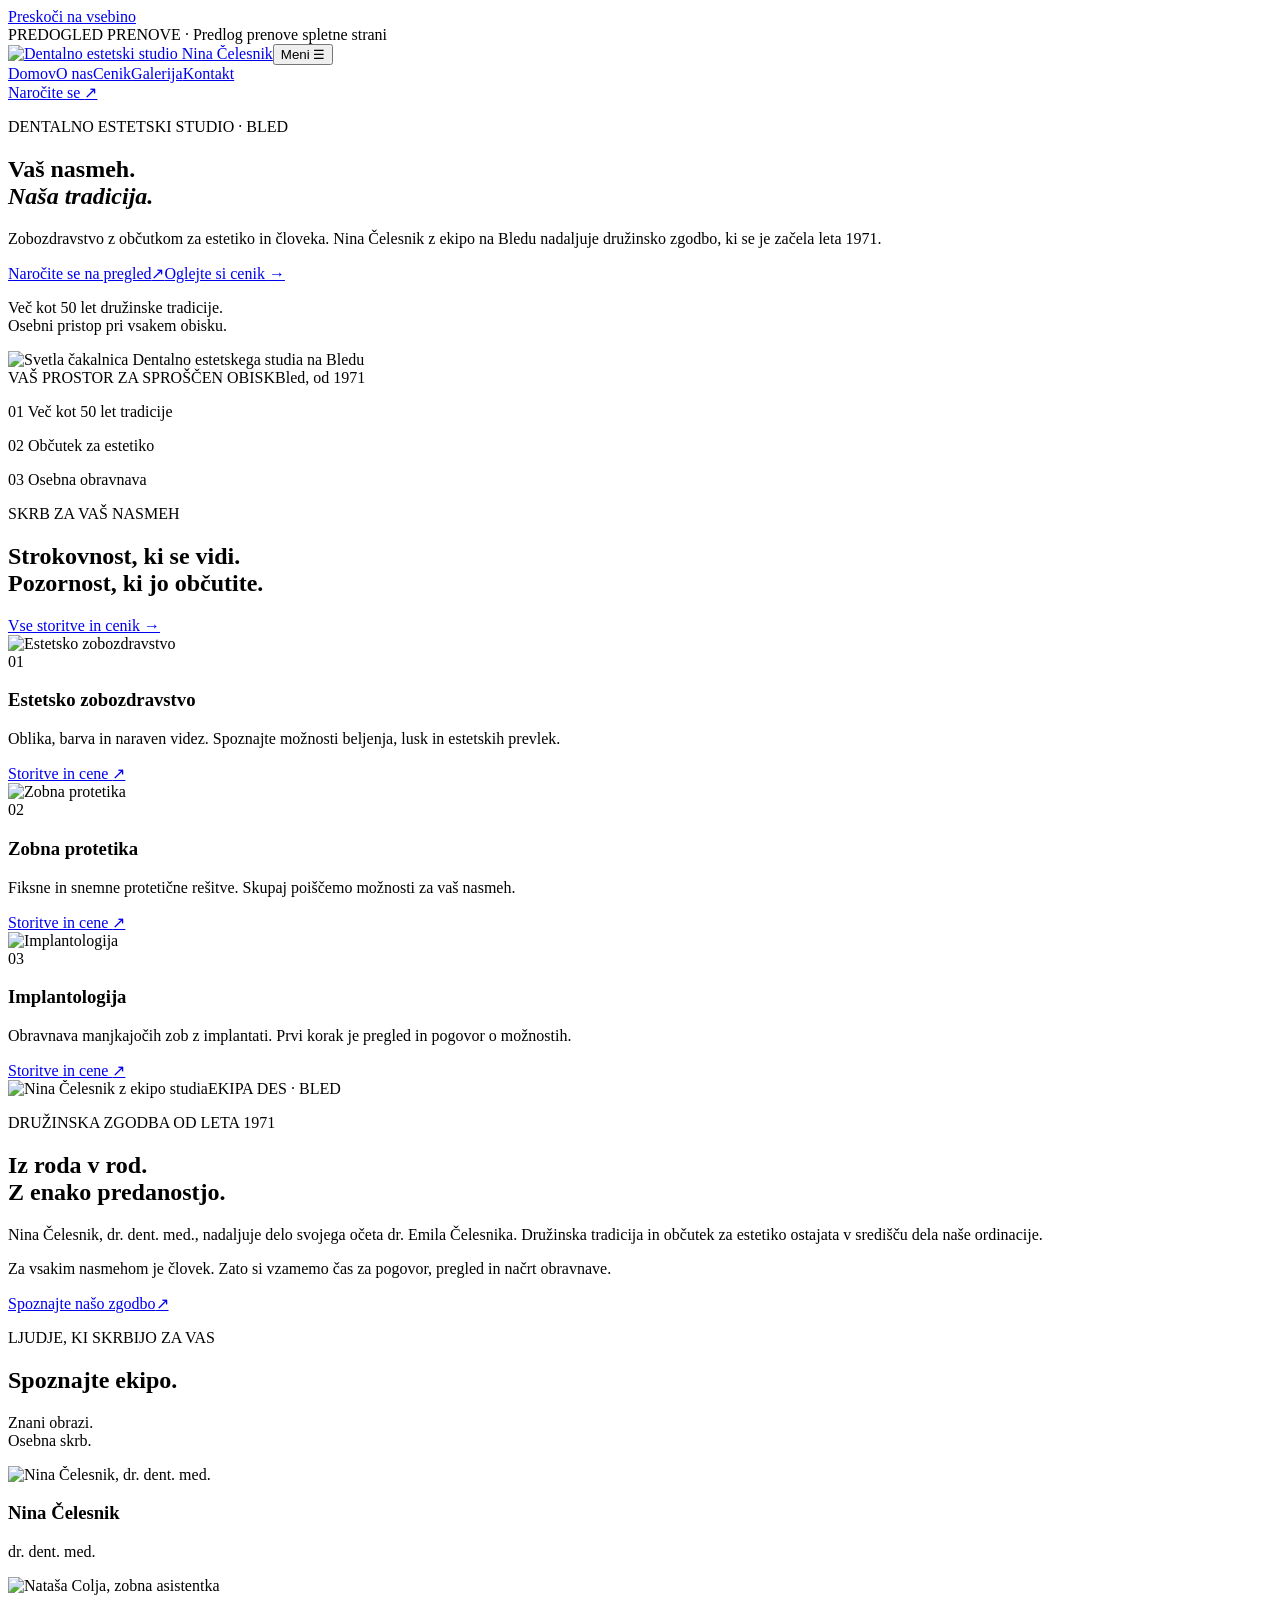
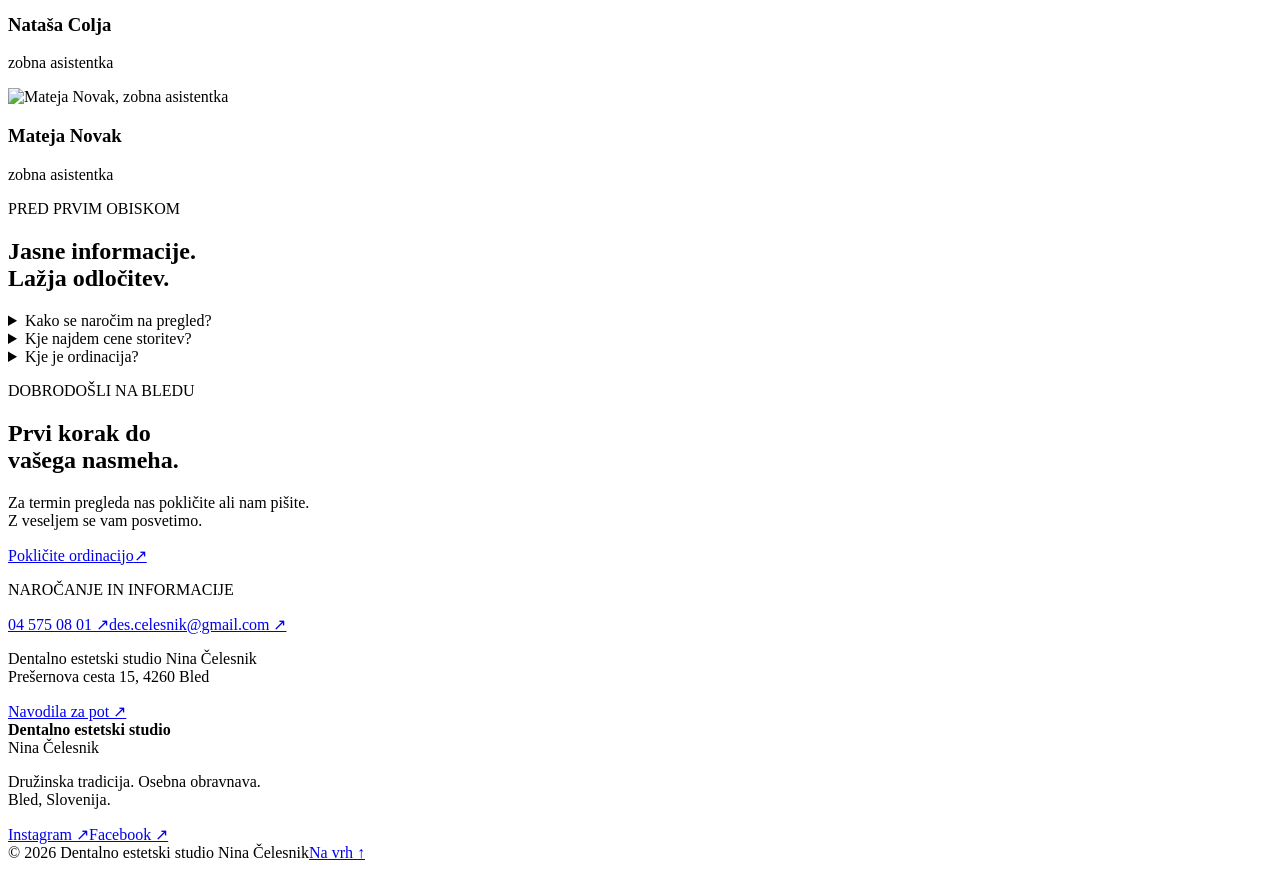
==== index.html @ 5f12aa68 "Add dental website review preview" ====
<!doctype html><html lang="sl"><head><meta charset="utf-8"><meta name="viewport" content="width=device-width,initial-scale=1"><meta name="robots" content="noindex,nofollow"><meta name="description" content="Dentalno estetski studio Nina Čelesnik na Bledu. Več kot 50 let družinske tradicije, estetsko zobozdravstvo, protetika in implantologija. Naročanje: 04 575 08 01."><meta name="theme-color" content="#f8f5ef"><title>Zobozdravnik na Bledu – Dentalno estetski studio | Nina Čelesnik, Bled</title><link rel="icon" href="/celesnik-dental-preview/favicon.svg" type="image/svg+xml"><link rel="stylesheet" href="/celesnik-dental-preview/style.css"><script src="/celesnik-dental-preview/app.js" defer></script></head><body><a class="skip" href="#vsebina">Preskoči na vsebino</a><div class="preview">PREDOGLED PRENOVE <span>· Predlog prenove spletne strani</span></div><header><div class="wrap header-inner"><a class="brand" href="/celesnik-dental-preview/" aria-label="Dentalno estetski studio Nina Čelesnik, domov"><img src="/celesnik-dental-preview/assets/home-0.png" alt="Dentalno estetski studio Nina Čelesnik" class="logo" width="900" height="900" fetchpriority=high decoding="async"></a><button class="menu-button" aria-expanded="false" aria-controls="navigation">Meni <span aria-hidden="true">☰</span></button><nav id="navigation" aria-label="Glavna navigacija"><a href="/celesnik-dental-preview/" aria-current=page>Domov</a><a href="/celesnik-dental-preview/o-nas/" >O nas</a><a href="/celesnik-dental-preview/cenik/" >Cenik</a><a href="/celesnik-dental-preview/galerija/" >Galerija</a><a href="/celesnik-dental-preview/#kontakt">Kontakt</a></nav><a class="header-cta" href="/celesnik-dental-preview/#kontakt">Naročite se <span aria-hidden="true">↗</span></a></div></header><main id="vsebina"><section class="hero wrap"><div class="hero-copy"><p class="eyebrow">DENTALNO ESTETSKI STUDIO · BLED</p><h1>Vaš nasmeh.<br><em>Naša tradicija.</em></h1><p class="intro">Zobozdravstvo z občutkom za estetiko in človeka. Nina Čelesnik z ekipo na Bledu nadaljuje družinsko zgodbo, ki se je začela leta 1971.</p><div class="actions"><a class="button " href="/celesnik-dental-preview/#kontakt">Naročite se na pregled<span aria-hidden="true">↗</span></a><a class="text-link" href="/celesnik-dental-preview/cenik/">Oglejte si cenik <span aria-hidden="true">→</span></a></div><div class="hero-note"><span class="line"></span><p>Več kot 50 let družinske tradicije.<br>Osebni pristop pri vsakem obisku.</p></div></div><div class="hero-visual"><img src="/celesnik-dental-preview/assets/home-2.jpg" alt="Svetla čakalnica Dentalno estetskega studia na Bledu" class="hero-image" width="900" height="900" fetchpriority=high decoding="async"><div class="image-caption"><span>VAŠ PROSTOR ZA SPROŠČEN OBISK</span><span>Bled, od 1971</span></div></div></section><div class="trust-strip wrap"><p><span>01</span> Več kot 50 let tradicije</p><p><span>02</span> Občutek za estetiko</p><p><span>03</span> Osebna obravnava</p></div><section class="section wrap" id="storitve"><div class="section-heading"><div><p class="eyebrow">SKRB ZA VAŠ NASMEH</p><h2>Strokovnost, ki se vidi.<br>Pozornost, ki jo občutite.</h2></div><a class="text-link" href="/celesnik-dental-preview/cenik/">Vse storitve in cenik →</a></div><div class="services"><article class="service"><img src="/celesnik-dental-preview/assets/home-10.jpg" alt="Estetsko zobozdravstvo" class="" width="900" height="900" loading=lazy decoding="async"><div><span class="number">01</span><h3>Estetsko zobozdravstvo</h3><p>Oblika, barva in naraven videz. Spoznajte možnosti beljenja, lusk in estetskih prevlek.</p><a href="/celesnik-dental-preview/cenik/" aria-label="Cenik: Estetsko zobozdravstvo">Storitve in cene <span aria-hidden="true">↗</span></a></div></article><article class="service"><img src="/celesnik-dental-preview/assets/home-4.jpg" alt="Zobna protetika" class="" width="900" height="900" loading=lazy decoding="async"><div><span class="number">02</span><h3>Zobna protetika</h3><p>Fiksne in snemne protetične rešitve. Skupaj poiščemo možnosti za vaš nasmeh.</p><a href="/celesnik-dental-preview/cenik/" aria-label="Cenik: Zobna protetika">Storitve in cene <span aria-hidden="true">↗</span></a></div></article><article class="service"><img src="/celesnik-dental-preview/assets/home-9.jpg" alt="Implantologija" class="" width="900" height="900" loading=lazy decoding="async"><div><span class="number">03</span><h3>Implantologija</h3><p>Obravnava manjkajočih zob z implantati. Prvi korak je pregled in pogovor o možnostih.</p><a href="/celesnik-dental-preview/cenik/" aria-label="Cenik: Implantologija">Storitve in cene <span aria-hidden="true">↗</span></a></div></article></div></section><section class="story"><div class="wrap story-grid"><div class="story-photo"><img src="/celesnik-dental-preview/assets/home-3.jpg" alt="Nina Čelesnik z ekipo studia" class="" width="900" height="900" loading=lazy decoding="async"><span class="photo-label">EKIPA DES · BLED</span></div><div class="story-copy"><p class="eyebrow">DRUŽINSKA ZGODBA OD LETA 1971</p><h2>Iz roda v rod.<br>Z enako predanostjo.</h2><p>Nina Čelesnik, dr. dent. med., nadaljuje delo svojega očeta dr. Emila Čelesnika. Družinska tradicija in občutek za estetiko ostajata v središču dela naše ordinacije.</p><p>Za vsakim nasmehom je človek. Zato si vzamemo čas za pogovor, pregled in načrt obravnave.</p><a class="button secondary" href="/celesnik-dental-preview/o-nas/">Spoznajte našo zgodbo<span aria-hidden="true">↗</span></a></div></div></section><section class="section wrap"><div class="section-heading"><div><p class="eyebrow">LJUDJE, KI SKRBIJO ZA VAS</p><h2>Spoznajte ekipo.</h2></div><p>Znani obrazi.<br>Osebna skrb.</p></div><div class="team"><article><img src="/celesnik-dental-preview/assets/home-22.jpg" alt="Nina Čelesnik, dr. dent. med." class="" width="900" height="900" loading=lazy decoding="async"><h3>Nina Čelesnik</h3><p>dr. dent. med.</p></article><article><img src="/celesnik-dental-preview/assets/home-21.jpg" alt="Nataša Colja, zobna asistentka" class="" width="900" height="900" loading=lazy decoding="async"><h3>Nataša Colja</h3><p>zobna asistentka</p></article><article><img src="/celesnik-dental-preview/assets/home-23.jpg" alt="Mateja Novak, zobna asistentka" class="" width="900" height="900" loading=lazy decoding="async"><h3>Mateja Novak</h3><p>zobna asistentka</p></article></div></section><section class="visit wrap"><div><p class="eyebrow">PRED PRVIM OBISKOM</p><h2>Jasne informacije.<br>Lažja odločitev.</h2></div><div class="visit-items"><details><summary>Kako se naročim na pregled?</summary><p>Pokličite nas na <a href="tel:+38645750801">04 575 08 01</a> ali pišite na <a href="mailto:des.celesnik@gmail.com">des.celesnik@gmail.com</a>. Za termin se dogovorite z ordinacijo.</p></details><details><summary>Kje najdem cene storitev?</summary><p><a href="/celesnik-dental-preview/cenik/">Oglejte si pregledni cenik</a>. Končni načrt in stroške obravnave uskladite ob pregledu.</p></details><details><summary>Kje je ordinacija?</summary><p>Najdete nas na naslovu Prešernova cesta 15, 4260 Bled. <a href="https://www.google.com/maps/search/?api=1&amp;query=Pre%C5%A1ernova+cesta+15+Bled">Odprite navodila za pot.</a></p></details></div></section><section class="contact" id="kontakt"><div class="wrap contact-grid"><div><p class="eyebrow">DOBRODOŠLI NA BLEDU</p><h2>Prvi korak do<br>vašega nasmeha.</h2><p>Za termin pregleda nas pokličite ali nam pišite.<br>Z veseljem se vam posvetimo.</p><a class="button " href="tel:+38645750801">Pokličite ordinacijo<span aria-hidden="true">↗</span></a></div><div class="contact-details"><p class="eyebrow">NAROČANJE IN INFORMACIJE</p><a class="contact-phone" href="tel:+38645750801">04 575 08 01 <span aria-hidden="true">↗</span></a><a class="email" href="mailto:des.celesnik@gmail.com">des.celesnik@gmail.com ↗</a><div class="address"><p>Dentalno estetski studio Nina Čelesnik<br>Prešernova cesta 15, 4260 Bled</p><a href="https://www.google.com/maps/search/?api=1&amp;query=Pre%C5%A1ernova+cesta+15+Bled" target="_blank" rel="noopener">Navodila za pot ↗</a></div></div></div></section></main><footer><div class="wrap footer-grid"><div><strong>Dentalno estetski studio</strong><br>Nina Čelesnik</div><p>Družinska tradicija. Osebna obravnava.<br>Bled, Slovenija.</p><div><a href="https://www.instagram.com/des_celesnik">Instagram ↗</a><a href="https://www.facebook.com/des.ninacelesnik/">Facebook ↗</a></div></div><div class="wrap footer-bottom"><span>© 2026 Dentalno estetski studio Nina Čelesnik</span><a href="#vsebina">Na vrh ↑</a></div></footer><dialog id="lightbox" aria-label="Povečana fotografija"><button class="close" aria-label="Zapri fotografijo">Zapri ×</button><img alt="Povečana fotografija ordinacije"></dialog></body></html>
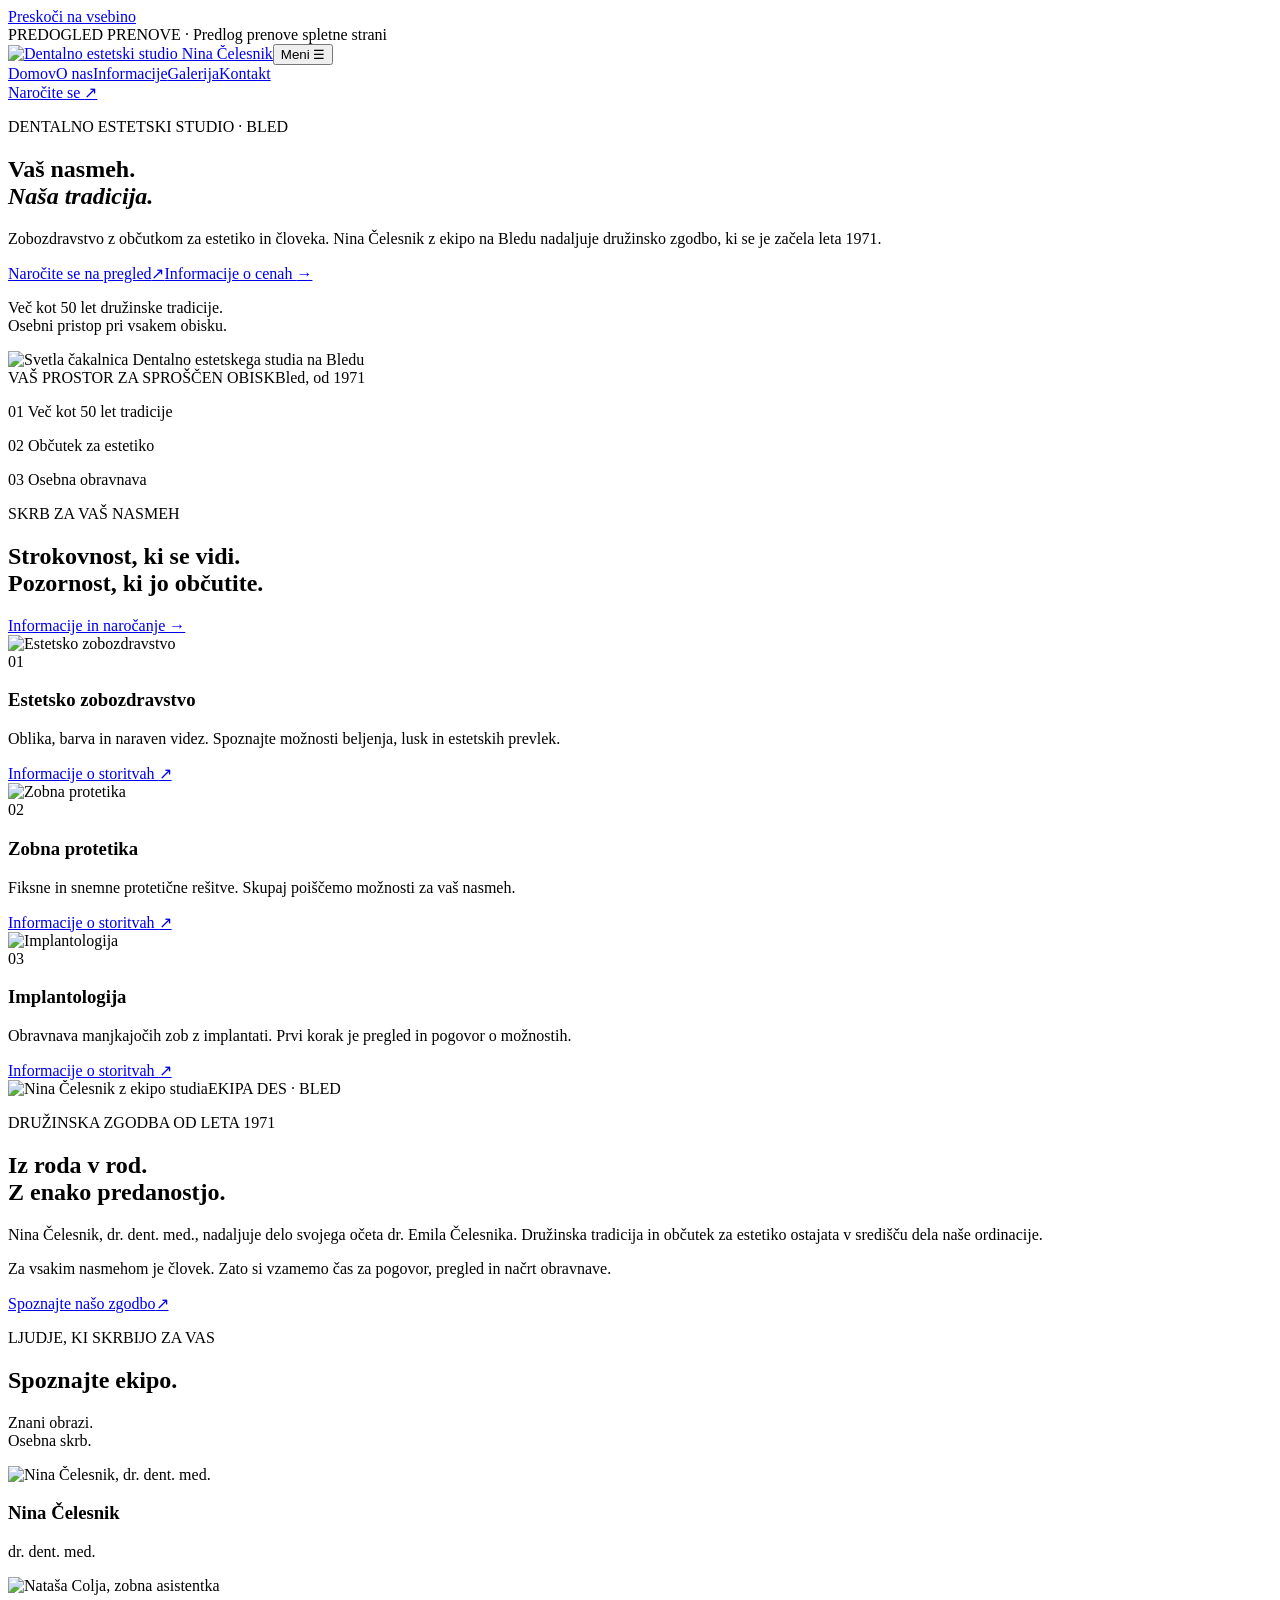
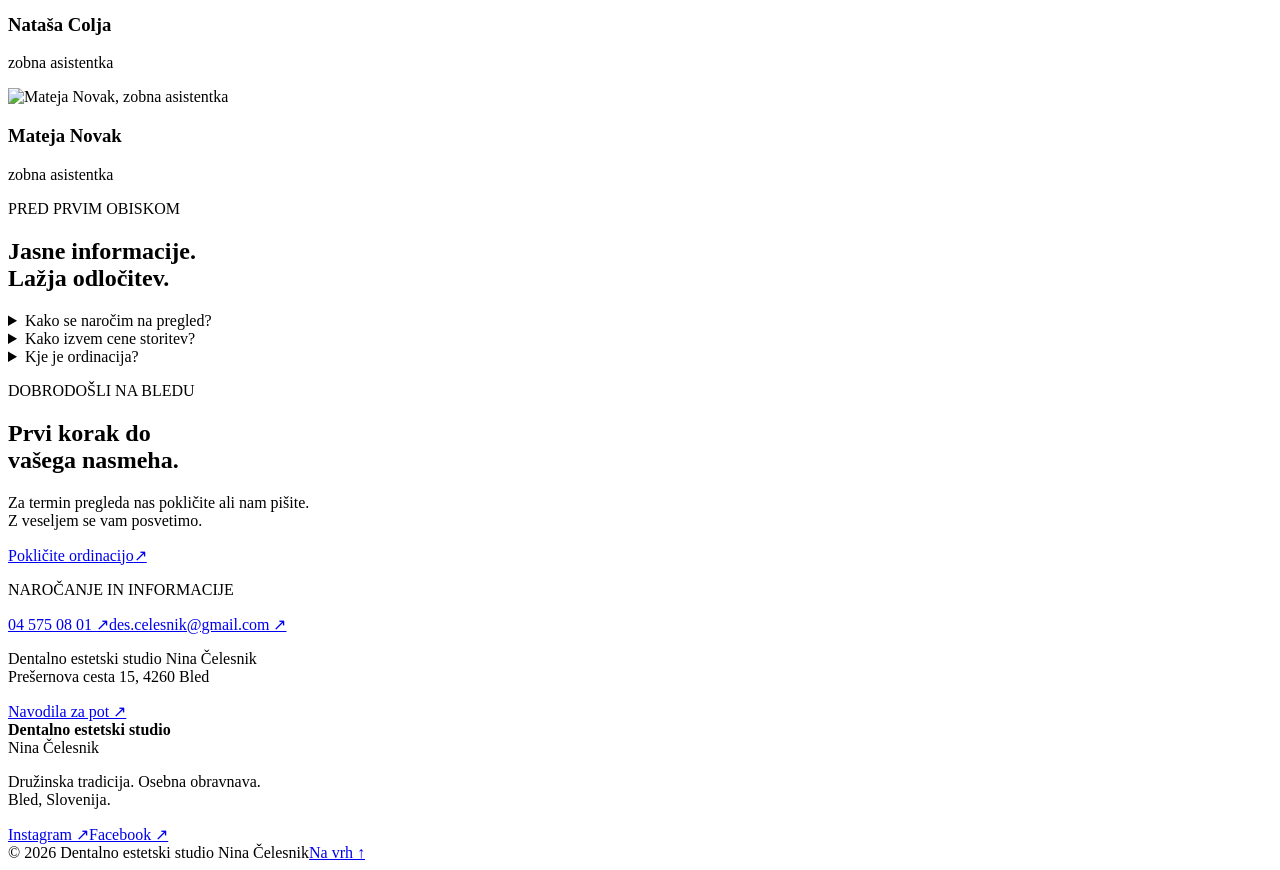
==== commit 063b8e81: "Provide dental prices by phone or enquiry instead of a price list" ====
--- a/index.html
+++ b/index.html
@@ -1 +1 @@
-<!doctype html><html lang="sl"><head><meta charset="utf-8"><meta name="viewport" content="width=device-width,initial-scale=1"><meta name="robots" content="noindex,nofollow"><meta name="description" content="Dentalno estetski studio Nina Čelesnik na Bledu. Več kot 50 let družinske tradicije, estetsko zobozdravstvo, protetika in implantologija. Naročanje: 04 575 08 01."><meta name="theme-color" content="#f8f5ef"><title>Zobozdravnik na Bledu – Dentalno estetski studio | Nina Čelesnik, Bled</title><link rel="icon" href="/celesnik-dental-preview/favicon.svg" type="image/svg+xml"><link rel="stylesheet" href="/celesnik-dental-preview/style.css"><script src="/celesnik-dental-preview/app.js" defer></script></head><body><a class="skip" href="#vsebina">Preskoči na vsebino</a><div class="preview">PREDOGLED PRENOVE <span>· Predlog prenove spletne strani</span></div><header><div class="wrap header-inner"><a class="brand" href="/celesnik-dental-preview/" aria-label="Dentalno estetski studio Nina Čelesnik, domov"><img src="/celesnik-dental-preview/assets/home-0.png" alt="Dentalno estetski studio Nina Čelesnik" class="logo" width="900" height="900" fetchpriority=high decoding="async"></a><button class="menu-button" aria-expanded="false" aria-controls="navigation">Meni <span aria-hidden="true">☰</span></button><nav id="navigation" aria-label="Glavna navigacija"><a href="/celesnik-dental-preview/" aria-current=page>Domov</a><a href="/celesnik-dental-preview/o-nas/" >O nas</a><a href="/celesnik-dental-preview/cenik/" >Cenik</a><a href="/celesnik-dental-preview/galerija/" >Galerija</a><a href="/celesnik-dental-preview/#kontakt">Kontakt</a></nav><a class="header-cta" href="/celesnik-dental-preview/#kontakt">Naročite se <span aria-hidden="true">↗</span></a></div></header><main id="vsebina"><section class="hero wrap"><div class="hero-copy"><p class="eyebrow">DENTALNO ESTETSKI STUDIO · BLED</p><h1>Vaš nasmeh.<br><em>Naša tradicija.</em></h1><p class="intro">Zobozdravstvo z občutkom za estetiko in človeka. Nina Čelesnik z ekipo na Bledu nadaljuje družinsko zgodbo, ki se je začela leta 1971.</p><div class="actions"><a class="button " href="/celesnik-dental-preview/#kontakt">Naročite se na pregled<span aria-hidden="true">↗</span></a><a class="text-link" href="/celesnik-dental-preview/cenik/">Oglejte si cenik <span aria-hidden="true">→</span></a></div><div class="hero-note"><span class="line"></span><p>Več kot 50 let družinske tradicije.<br>Osebni pristop pri vsakem obisku.</p></div></div><div class="hero-visual"><img src="/celesnik-dental-preview/assets/home-2.jpg" alt="Svetla čakalnica Dentalno estetskega studia na Bledu" class="hero-image" width="900" height="900" fetchpriority=high decoding="async"><div class="image-caption"><span>VAŠ PROSTOR ZA SPROŠČEN OBISK</span><span>Bled, od 1971</span></div></div></section><div class="trust-strip wrap"><p><span>01</span> Več kot 50 let tradicije</p><p><span>02</span> Občutek za estetiko</p><p><span>03</span> Osebna obravnava</p></div><section class="section wrap" id="storitve"><div class="section-heading"><div><p class="eyebrow">SKRB ZA VAŠ NASMEH</p><h2>Strokovnost, ki se vidi.<br>Pozornost, ki jo občutite.</h2></div><a class="text-link" href="/celesnik-dental-preview/cenik/">Vse storitve in cenik →</a></div><div class="services"><article class="service"><img src="/celesnik-dental-preview/assets/home-10.jpg" alt="Estetsko zobozdravstvo" class="" width="900" height="900" loading=lazy decoding="async"><div><span class="number">01</span><h3>Estetsko zobozdravstvo</h3><p>Oblika, barva in naraven videz. Spoznajte možnosti beljenja, lusk in estetskih prevlek.</p><a href="/celesnik-dental-preview/cenik/" aria-label="Cenik: Estetsko zobozdravstvo">Storitve in cene <span aria-hidden="true">↗</span></a></div></article><article class="service"><img src="/celesnik-dental-preview/assets/home-4.jpg" alt="Zobna protetika" class="" width="900" height="900" loading=lazy decoding="async"><div><span class="number">02</span><h3>Zobna protetika</h3><p>Fiksne in snemne protetične rešitve. Skupaj poiščemo možnosti za vaš nasmeh.</p><a href="/celesnik-dental-preview/cenik/" aria-label="Cenik: Zobna protetika">Storitve in cene <span aria-hidden="true">↗</span></a></div></article><article class="service"><img src="/celesnik-dental-preview/assets/home-9.jpg" alt="Implantologija" class="" width="900" height="900" loading=lazy decoding="async"><div><span class="number">03</span><h3>Implantologija</h3><p>Obravnava manjkajočih zob z implantati. Prvi korak je pregled in pogovor o možnostih.</p><a href="/celesnik-dental-preview/cenik/" aria-label="Cenik: Implantologija">Storitve in cene <span aria-hidden="true">↗</span></a></div></article></div></section><section class="story"><div class="wrap story-grid"><div class="story-photo"><img src="/celesnik-dental-preview/assets/home-3.jpg" alt="Nina Čelesnik z ekipo studia" class="" width="900" height="900" loading=lazy decoding="async"><span class="photo-label">EKIPA DES · BLED</span></div><div class="story-copy"><p class="eyebrow">DRUŽINSKA ZGODBA OD LETA 1971</p><h2>Iz roda v rod.<br>Z enako predanostjo.</h2><p>Nina Čelesnik, dr. dent. med., nadaljuje delo svojega očeta dr. Emila Čelesnika. Družinska tradicija in občutek za estetiko ostajata v središču dela naše ordinacije.</p><p>Za vsakim nasmehom je človek. Zato si vzamemo čas za pogovor, pregled in načrt obravnave.</p><a class="button secondary" href="/celesnik-dental-preview/o-nas/">Spoznajte našo zgodbo<span aria-hidden="true">↗</span></a></div></div></section><section class="section wrap"><div class="section-heading"><div><p class="eyebrow">LJUDJE, KI SKRBIJO ZA VAS</p><h2>Spoznajte ekipo.</h2></div><p>Znani obrazi.<br>Osebna skrb.</p></div><div class="team"><article><img src="/celesnik-dental-preview/assets/home-22.jpg" alt="Nina Čelesnik, dr. dent. med." class="" width="900" height="900" loading=lazy decoding="async"><h3>Nina Čelesnik</h3><p>dr. dent. med.</p></article><article><img src="/celesnik-dental-preview/assets/home-21.jpg" alt="Nataša Colja, zobna asistentka" class="" width="900" height="900" loading=lazy decoding="async"><h3>Nataša Colja</h3><p>zobna asistentka</p></article><article><img src="/celesnik-dental-preview/assets/home-23.jpg" alt="Mateja Novak, zobna asistentka" class="" width="900" height="900" loading=lazy decoding="async"><h3>Mateja Novak</h3><p>zobna asistentka</p></article></div></section><section class="visit wrap"><div><p class="eyebrow">PRED PRVIM OBISKOM</p><h2>Jasne informacije.<br>Lažja odločitev.</h2></div><div class="visit-items"><details><summary>Kako se naročim na pregled?</summary><p>Pokličite nas na <a href="tel:+38645750801">04 575 08 01</a> ali pišite na <a href="mailto:des.celesnik@gmail.com">des.celesnik@gmail.com</a>. Za termin se dogovorite z ordinacijo.</p></details><details><summary>Kje najdem cene storitev?</summary><p><a href="/celesnik-dental-preview/cenik/">Oglejte si pregledni cenik</a>. Končni načrt in stroške obravnave uskladite ob pregledu.</p></details><details><summary>Kje je ordinacija?</summary><p>Najdete nas na naslovu Prešernova cesta 15, 4260 Bled. <a href="https://www.google.com/maps/search/?api=1&amp;query=Pre%C5%A1ernova+cesta+15+Bled">Odprite navodila za pot.</a></p></details></div></section><section class="contact" id="kontakt"><div class="wrap contact-grid"><div><p class="eyebrow">DOBRODOŠLI NA BLEDU</p><h2>Prvi korak do<br>vašega nasmeha.</h2><p>Za termin pregleda nas pokličite ali nam pišite.<br>Z veseljem se vam posvetimo.</p><a class="button " href="tel:+38645750801">Pokličite ordinacijo<span aria-hidden="true">↗</span></a></div><div class="contact-details"><p class="eyebrow">NAROČANJE IN INFORMACIJE</p><a class="contact-phone" href="tel:+38645750801">04 575 08 01 <span aria-hidden="true">↗</span></a><a class="email" href="mailto:des.celesnik@gmail.com">des.celesnik@gmail.com ↗</a><div class="address"><p>Dentalno estetski studio Nina Čelesnik<br>Prešernova cesta 15, 4260 Bled</p><a href="https://www.google.com/maps/search/?api=1&amp;query=Pre%C5%A1ernova+cesta+15+Bled" target="_blank" rel="noopener">Navodila za pot ↗</a></div></div></div></section></main><footer><div class="wrap footer-grid"><div><strong>Dentalno estetski studio</strong><br>Nina Čelesnik</div><p>Družinska tradicija. Osebna obravnava.<br>Bled, Slovenija.</p><div><a href="https://www.instagram.com/des_celesnik">Instagram ↗</a><a href="https://www.facebook.com/des.ninacelesnik/">Facebook ↗</a></div></div><div class="wrap footer-bottom"><span>© 2026 Dentalno estetski studio Nina Čelesnik</span><a href="#vsebina">Na vrh ↑</a></div></footer><dialog id="lightbox" aria-label="Povečana fotografija"><button class="close" aria-label="Zapri fotografijo">Zapri ×</button><img alt="Povečana fotografija ordinacije"></dialog></body></html>+<!doctype html><html lang="sl"><head><meta charset="utf-8"><meta name="viewport" content="width=device-width,initial-scale=1"><meta name="robots" content="noindex,nofollow"><meta name="description" content="Dentalno estetski studio Nina Čelesnik na Bledu. Več kot 50 let družinske tradicije, estetsko zobozdravstvo, protetika in implantologija. Naročanje: 04 575 08 01."><meta name="theme-color" content="#f8f5ef"><title>Zobozdravnik na Bledu – Dentalno estetski studio | Nina Čelesnik, Bled</title><link rel="icon" href="/celesnik-dental-preview/favicon.svg" type="image/svg+xml"><link rel="stylesheet" href="/celesnik-dental-preview/style.css"><script src="/celesnik-dental-preview/app.js" defer></script></head><body><a class="skip" href="#vsebina">Preskoči na vsebino</a><div class="preview">PREDOGLED PRENOVE <span>· Predlog prenove spletne strani</span></div><header><div class="wrap header-inner"><a class="brand" href="/celesnik-dental-preview/" aria-label="Dentalno estetski studio Nina Čelesnik, domov"><img src="/celesnik-dental-preview/assets/home-0.png" alt="Dentalno estetski studio Nina Čelesnik" class="logo" width="900" height="900" fetchpriority=high decoding="async"></a><button class="menu-button" aria-expanded="false" aria-controls="navigation">Meni <span aria-hidden="true">☰</span></button><nav id="navigation" aria-label="Glavna navigacija"><a href="/celesnik-dental-preview/" aria-current=page>Domov</a><a href="/celesnik-dental-preview/o-nas/" >O nas</a><a href="/celesnik-dental-preview/cenik/" >Informacije</a><a href="/celesnik-dental-preview/galerija/" >Galerija</a><a href="/celesnik-dental-preview/#kontakt">Kontakt</a></nav><a class="header-cta" href="/celesnik-dental-preview/#kontakt">Naročite se <span aria-hidden="true">↗</span></a></div></header><main id="vsebina"><section class="hero wrap"><div class="hero-copy"><p class="eyebrow">DENTALNO ESTETSKI STUDIO · BLED</p><h1>Vaš nasmeh.<br><em>Naša tradicija.</em></h1><p class="intro">Zobozdravstvo z občutkom za estetiko in človeka. Nina Čelesnik z ekipo na Bledu nadaljuje družinsko zgodbo, ki se je začela leta 1971.</p><div class="actions"><a class="button " href="/celesnik-dental-preview/#kontakt">Naročite se na pregled<span aria-hidden="true">↗</span></a><a class="text-link" href="/celesnik-dental-preview/cenik/">Informacije o cenah <span aria-hidden="true">→</span></a></div><div class="hero-note"><span class="line"></span><p>Več kot 50 let družinske tradicije.<br>Osebni pristop pri vsakem obisku.</p></div></div><div class="hero-visual"><img src="/celesnik-dental-preview/assets/home-2.jpg" alt="Svetla čakalnica Dentalno estetskega studia na Bledu" class="hero-image" width="900" height="900" fetchpriority=high decoding="async"><div class="image-caption"><span>VAŠ PROSTOR ZA SPROŠČEN OBISK</span><span>Bled, od 1971</span></div></div></section><div class="trust-strip wrap"><p><span>01</span> Več kot 50 let tradicije</p><p><span>02</span> Občutek za estetiko</p><p><span>03</span> Osebna obravnava</p></div><section class="section wrap" id="storitve"><div class="section-heading"><div><p class="eyebrow">SKRB ZA VAŠ NASMEH</p><h2>Strokovnost, ki se vidi.<br>Pozornost, ki jo občutite.</h2></div><a class="text-link" href="/celesnik-dental-preview/cenik/">Informacije in naročanje →</a></div><div class="services"><article class="service"><img src="/celesnik-dental-preview/assets/home-10.jpg" alt="Estetsko zobozdravstvo" class="" width="900" height="900" loading=lazy decoding="async"><div><span class="number">01</span><h3>Estetsko zobozdravstvo</h3><p>Oblika, barva in naraven videz. Spoznajte možnosti beljenja, lusk in estetskih prevlek.</p><a href="/celesnik-dental-preview/cenik/" aria-label="Informacije: Estetsko zobozdravstvo">Informacije o storitvah <span aria-hidden="true">↗</span></a></div></article><article class="service"><img src="/celesnik-dental-preview/assets/home-4.jpg" alt="Zobna protetika" class="" width="900" height="900" loading=lazy decoding="async"><div><span class="number">02</span><h3>Zobna protetika</h3><p>Fiksne in snemne protetične rešitve. Skupaj poiščemo možnosti za vaš nasmeh.</p><a href="/celesnik-dental-preview/cenik/" aria-label="Informacije: Zobna protetika">Informacije o storitvah <span aria-hidden="true">↗</span></a></div></article><article class="service"><img src="/celesnik-dental-preview/assets/home-9.jpg" alt="Implantologija" class="" width="900" height="900" loading=lazy decoding="async"><div><span class="number">03</span><h3>Implantologija</h3><p>Obravnava manjkajočih zob z implantati. Prvi korak je pregled in pogovor o možnostih.</p><a href="/celesnik-dental-preview/cenik/" aria-label="Informacije: Implantologija">Informacije o storitvah <span aria-hidden="true">↗</span></a></div></article></div></section><section class="story"><div class="wrap story-grid"><div class="story-photo"><img src="/celesnik-dental-preview/assets/home-3.jpg" alt="Nina Čelesnik z ekipo studia" class="" width="900" height="900" loading=lazy decoding="async"><span class="photo-label">EKIPA DES · BLED</span></div><div class="story-copy"><p class="eyebrow">DRUŽINSKA ZGODBA OD LETA 1971</p><h2>Iz roda v rod.<br>Z enako predanostjo.</h2><p>Nina Čelesnik, dr. dent. med., nadaljuje delo svojega očeta dr. Emila Čelesnika. Družinska tradicija in občutek za estetiko ostajata v središču dela naše ordinacije.</p><p>Za vsakim nasmehom je človek. Zato si vzamemo čas za pogovor, pregled in načrt obravnave.</p><a class="button secondary" href="/celesnik-dental-preview/o-nas/">Spoznajte našo zgodbo<span aria-hidden="true">↗</span></a></div></div></section><section class="section wrap"><div class="section-heading"><div><p class="eyebrow">LJUDJE, KI SKRBIJO ZA VAS</p><h2>Spoznajte ekipo.</h2></div><p>Znani obrazi.<br>Osebna skrb.</p></div><div class="team"><article><img src="/celesnik-dental-preview/assets/home-22.jpg" alt="Nina Čelesnik, dr. dent. med." class="" width="900" height="900" loading=lazy decoding="async"><h3>Nina Čelesnik</h3><p>dr. dent. med.</p></article><article><img src="/celesnik-dental-preview/assets/home-21.jpg" alt="Nataša Colja, zobna asistentka" class="" width="900" height="900" loading=lazy decoding="async"><h3>Nataša Colja</h3><p>zobna asistentka</p></article><article><img src="/celesnik-dental-preview/assets/home-23.jpg" alt="Mateja Novak, zobna asistentka" class="" width="900" height="900" loading=lazy decoding="async"><h3>Mateja Novak</h3><p>zobna asistentka</p></article></div></section><section class="visit wrap"><div><p class="eyebrow">PRED PRVIM OBISKOM</p><h2>Jasne informacije.<br>Lažja odločitev.</h2></div><div class="visit-items"><details><summary>Kako se naročim na pregled?</summary><p>Pokličite nas na <a href="tel:+38645750801">04 575 08 01</a> ali pišite na <a href="mailto:des.celesnik@gmail.com">des.celesnik@gmail.com</a>. Za termin se dogovorite z ordinacijo.</p></details><details><summary>Kako izvem cene storitev?</summary><p>Za informacije o cenah nas pokličite na <a href="tel:+38645750801">04 575 08 01</a> ali nam pošljite <a href="mailto:des.celesnik@gmail.com">povpraševanje po e-pošti</a>.</p></details><details><summary>Kje je ordinacija?</summary><p>Najdete nas na naslovu Prešernova cesta 15, 4260 Bled. <a href="https://www.google.com/maps/search/?api=1&amp;query=Pre%C5%A1ernova+cesta+15+Bled">Odprite navodila za pot.</a></p></details></div></section><section class="contact" id="kontakt"><div class="wrap contact-grid"><div><p class="eyebrow">DOBRODOŠLI NA BLEDU</p><h2>Prvi korak do<br>vašega nasmeha.</h2><p>Za termin pregleda nas pokličite ali nam pišite.<br>Z veseljem se vam posvetimo.</p><a class="button " href="tel:+38645750801">Pokličite ordinacijo<span aria-hidden="true">↗</span></a></div><div class="contact-details"><p class="eyebrow">NAROČANJE IN INFORMACIJE</p><a class="contact-phone" href="tel:+38645750801">04 575 08 01 <span aria-hidden="true">↗</span></a><a class="email" href="mailto:des.celesnik@gmail.com">des.celesnik@gmail.com ↗</a><div class="address"><p>Dentalno estetski studio Nina Čelesnik<br>Prešernova cesta 15, 4260 Bled</p><a href="https://www.google.com/maps/search/?api=1&amp;query=Pre%C5%A1ernova+cesta+15+Bled" target="_blank" rel="noopener">Navodila za pot ↗</a></div></div></div></section></main><footer><div class="wrap footer-grid"><div><strong>Dentalno estetski studio</strong><br>Nina Čelesnik</div><p>Družinska tradicija. Osebna obravnava.<br>Bled, Slovenija.</p><div><a href="https://www.instagram.com/des_celesnik">Instagram ↗</a><a href="https://www.facebook.com/des.ninacelesnik/">Facebook ↗</a></div></div><div class="wrap footer-bottom"><span>© 2026 Dentalno estetski studio Nina Čelesnik</span><a href="#vsebina">Na vrh ↑</a></div></footer><dialog id="lightbox" aria-label="Povečana fotografija"><button class="close" aria-label="Zapri fotografijo">Zapri ×</button><img alt="Povečana fotografija ordinacije"></dialog></body></html>
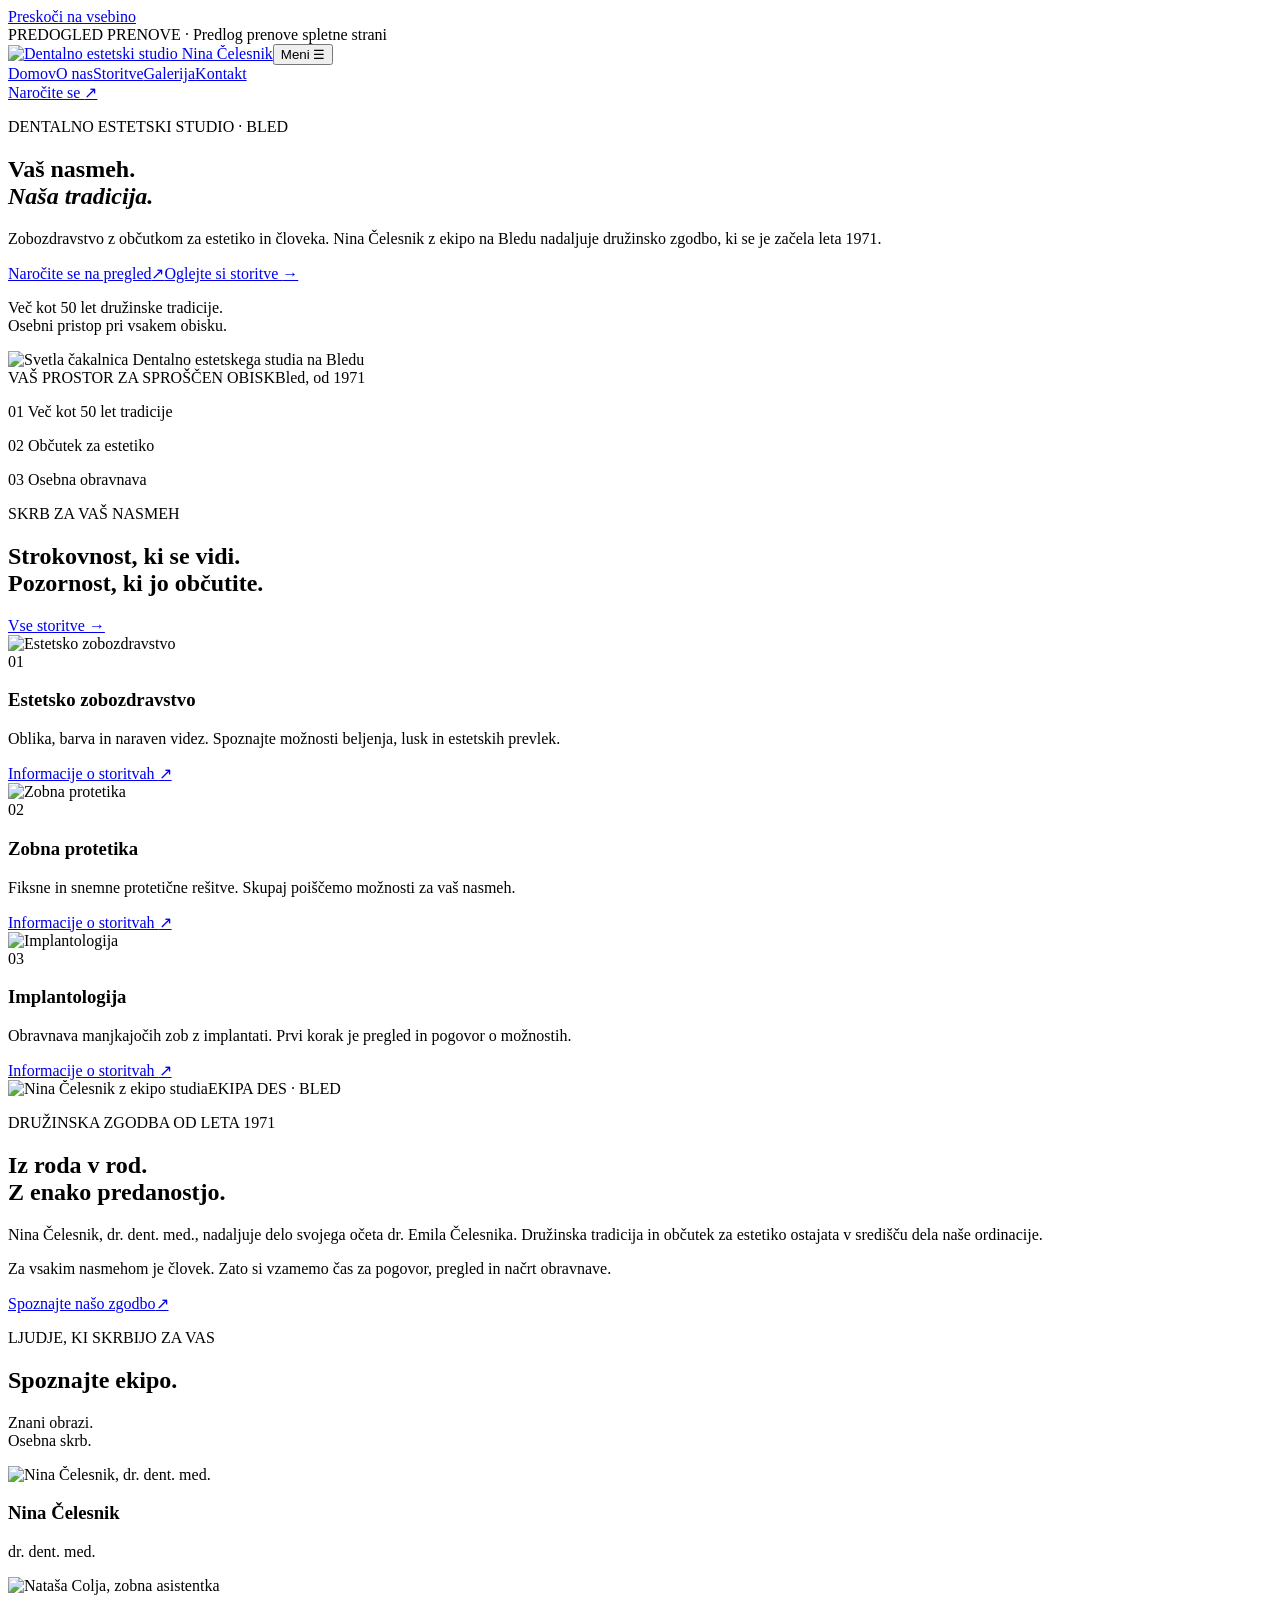
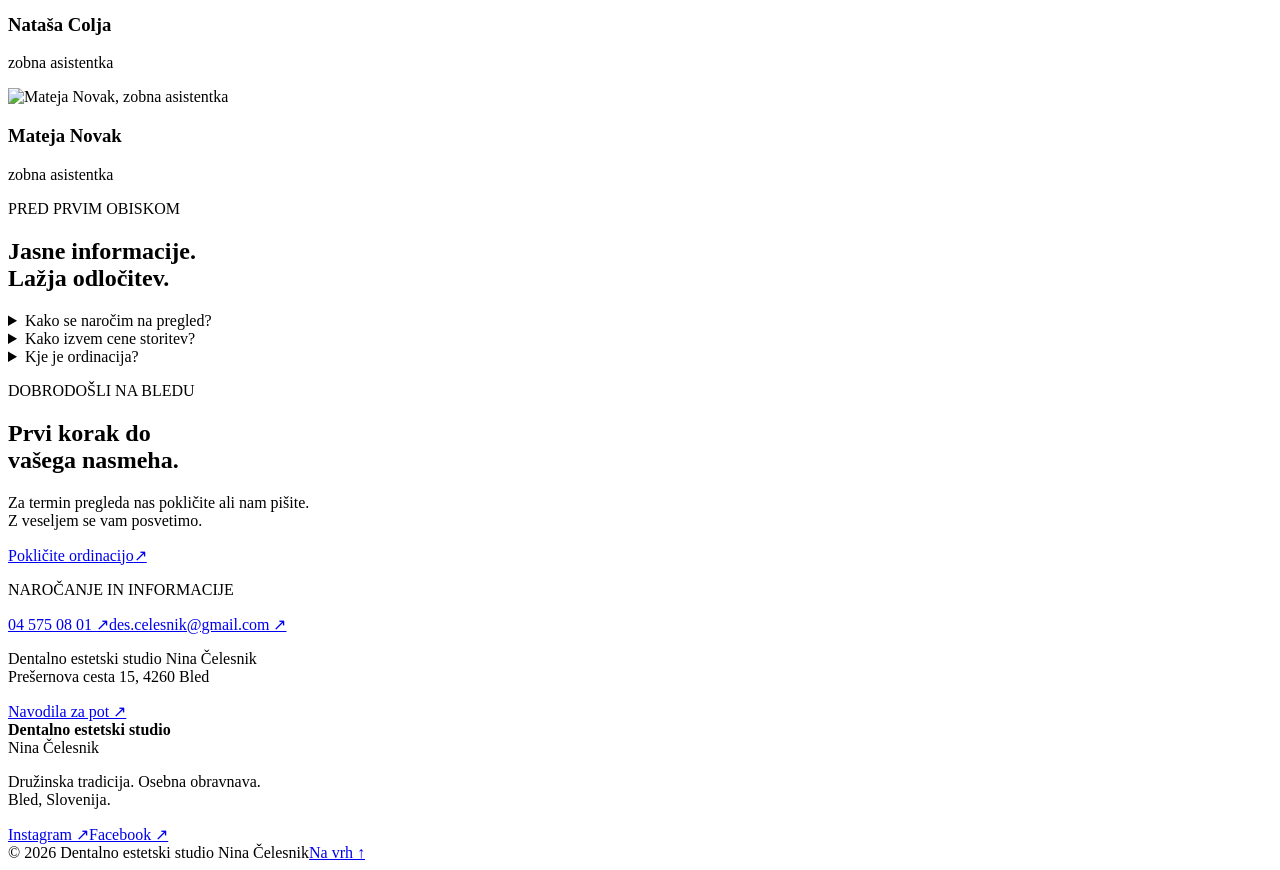
==== commit d4bfa328: "Keep full service catalogue with prices supplied on enquiry" ====
--- a/index.html
+++ b/index.html
@@ -1 +1 @@
-<!doctype html><html lang="sl"><head><meta charset="utf-8"><meta name="viewport" content="width=device-width,initial-scale=1"><meta name="robots" content="noindex,nofollow"><meta name="description" content="Dentalno estetski studio Nina Čelesnik na Bledu. Več kot 50 let družinske tradicije, estetsko zobozdravstvo, protetika in implantologija. Naročanje: 04 575 08 01."><meta name="theme-color" content="#f8f5ef"><title>Zobozdravnik na Bledu – Dentalno estetski studio | Nina Čelesnik, Bled</title><link rel="icon" href="/celesnik-dental-preview/favicon.svg" type="image/svg+xml"><link rel="stylesheet" href="/celesnik-dental-preview/style.css"><script src="/celesnik-dental-preview/app.js" defer></script></head><body><a class="skip" href="#vsebina">Preskoči na vsebino</a><div class="preview">PREDOGLED PRENOVE <span>· Predlog prenove spletne strani</span></div><header><div class="wrap header-inner"><a class="brand" href="/celesnik-dental-preview/" aria-label="Dentalno estetski studio Nina Čelesnik, domov"><img src="/celesnik-dental-preview/assets/home-0.png" alt="Dentalno estetski studio Nina Čelesnik" class="logo" width="900" height="900" fetchpriority=high decoding="async"></a><button class="menu-button" aria-expanded="false" aria-controls="navigation">Meni <span aria-hidden="true">☰</span></button><nav id="navigation" aria-label="Glavna navigacija"><a href="/celesnik-dental-preview/" aria-current=page>Domov</a><a href="/celesnik-dental-preview/o-nas/" >O nas</a><a href="/celesnik-dental-preview/cenik/" >Informacije</a><a href="/celesnik-dental-preview/galerija/" >Galerija</a><a href="/celesnik-dental-preview/#kontakt">Kontakt</a></nav><a class="header-cta" href="/celesnik-dental-preview/#kontakt">Naročite se <span aria-hidden="true">↗</span></a></div></header><main id="vsebina"><section class="hero wrap"><div class="hero-copy"><p class="eyebrow">DENTALNO ESTETSKI STUDIO · BLED</p><h1>Vaš nasmeh.<br><em>Naša tradicija.</em></h1><p class="intro">Zobozdravstvo z občutkom za estetiko in človeka. Nina Čelesnik z ekipo na Bledu nadaljuje družinsko zgodbo, ki se je začela leta 1971.</p><div class="actions"><a class="button " href="/celesnik-dental-preview/#kontakt">Naročite se na pregled<span aria-hidden="true">↗</span></a><a class="text-link" href="/celesnik-dental-preview/cenik/">Informacije o cenah <span aria-hidden="true">→</span></a></div><div class="hero-note"><span class="line"></span><p>Več kot 50 let družinske tradicije.<br>Osebni pristop pri vsakem obisku.</p></div></div><div class="hero-visual"><img src="/celesnik-dental-preview/assets/home-2.jpg" alt="Svetla čakalnica Dentalno estetskega studia na Bledu" class="hero-image" width="900" height="900" fetchpriority=high decoding="async"><div class="image-caption"><span>VAŠ PROSTOR ZA SPROŠČEN OBISK</span><span>Bled, od 1971</span></div></div></section><div class="trust-strip wrap"><p><span>01</span> Več kot 50 let tradicije</p><p><span>02</span> Občutek za estetiko</p><p><span>03</span> Osebna obravnava</p></div><section class="section wrap" id="storitve"><div class="section-heading"><div><p class="eyebrow">SKRB ZA VAŠ NASMEH</p><h2>Strokovnost, ki se vidi.<br>Pozornost, ki jo občutite.</h2></div><a class="text-link" href="/celesnik-dental-preview/cenik/">Informacije in naročanje →</a></div><div class="services"><article class="service"><img src="/celesnik-dental-preview/assets/home-10.jpg" alt="Estetsko zobozdravstvo" class="" width="900" height="900" loading=lazy decoding="async"><div><span class="number">01</span><h3>Estetsko zobozdravstvo</h3><p>Oblika, barva in naraven videz. Spoznajte možnosti beljenja, lusk in estetskih prevlek.</p><a href="/celesnik-dental-preview/cenik/" aria-label="Informacije: Estetsko zobozdravstvo">Informacije o storitvah <span aria-hidden="true">↗</span></a></div></article><article class="service"><img src="/celesnik-dental-preview/assets/home-4.jpg" alt="Zobna protetika" class="" width="900" height="900" loading=lazy decoding="async"><div><span class="number">02</span><h3>Zobna protetika</h3><p>Fiksne in snemne protetične rešitve. Skupaj poiščemo možnosti za vaš nasmeh.</p><a href="/celesnik-dental-preview/cenik/" aria-label="Informacije: Zobna protetika">Informacije o storitvah <span aria-hidden="true">↗</span></a></div></article><article class="service"><img src="/celesnik-dental-preview/assets/home-9.jpg" alt="Implantologija" class="" width="900" height="900" loading=lazy decoding="async"><div><span class="number">03</span><h3>Implantologija</h3><p>Obravnava manjkajočih zob z implantati. Prvi korak je pregled in pogovor o možnostih.</p><a href="/celesnik-dental-preview/cenik/" aria-label="Informacije: Implantologija">Informacije o storitvah <span aria-hidden="true">↗</span></a></div></article></div></section><section class="story"><div class="wrap story-grid"><div class="story-photo"><img src="/celesnik-dental-preview/assets/home-3.jpg" alt="Nina Čelesnik z ekipo studia" class="" width="900" height="900" loading=lazy decoding="async"><span class="photo-label">EKIPA DES · BLED</span></div><div class="story-copy"><p class="eyebrow">DRUŽINSKA ZGODBA OD LETA 1971</p><h2>Iz roda v rod.<br>Z enako predanostjo.</h2><p>Nina Čelesnik, dr. dent. med., nadaljuje delo svojega očeta dr. Emila Čelesnika. Družinska tradicija in občutek za estetiko ostajata v središču dela naše ordinacije.</p><p>Za vsakim nasmehom je človek. Zato si vzamemo čas za pogovor, pregled in načrt obravnave.</p><a class="button secondary" href="/celesnik-dental-preview/o-nas/">Spoznajte našo zgodbo<span aria-hidden="true">↗</span></a></div></div></section><section class="section wrap"><div class="section-heading"><div><p class="eyebrow">LJUDJE, KI SKRBIJO ZA VAS</p><h2>Spoznajte ekipo.</h2></div><p>Znani obrazi.<br>Osebna skrb.</p></div><div class="team"><article><img src="/celesnik-dental-preview/assets/home-22.jpg" alt="Nina Čelesnik, dr. dent. med." class="" width="900" height="900" loading=lazy decoding="async"><h3>Nina Čelesnik</h3><p>dr. dent. med.</p></article><article><img src="/celesnik-dental-preview/assets/home-21.jpg" alt="Nataša Colja, zobna asistentka" class="" width="900" height="900" loading=lazy decoding="async"><h3>Nataša Colja</h3><p>zobna asistentka</p></article><article><img src="/celesnik-dental-preview/assets/home-23.jpg" alt="Mateja Novak, zobna asistentka" class="" width="900" height="900" loading=lazy decoding="async"><h3>Mateja Novak</h3><p>zobna asistentka</p></article></div></section><section class="visit wrap"><div><p class="eyebrow">PRED PRVIM OBISKOM</p><h2>Jasne informacije.<br>Lažja odločitev.</h2></div><div class="visit-items"><details><summary>Kako se naročim na pregled?</summary><p>Pokličite nas na <a href="tel:+38645750801">04 575 08 01</a> ali pišite na <a href="mailto:des.celesnik@gmail.com">des.celesnik@gmail.com</a>. Za termin se dogovorite z ordinacijo.</p></details><details><summary>Kako izvem cene storitev?</summary><p>Za informacije o cenah nas pokličite na <a href="tel:+38645750801">04 575 08 01</a> ali nam pošljite <a href="mailto:des.celesnik@gmail.com">povpraševanje po e-pošti</a>.</p></details><details><summary>Kje je ordinacija?</summary><p>Najdete nas na naslovu Prešernova cesta 15, 4260 Bled. <a href="https://www.google.com/maps/search/?api=1&amp;query=Pre%C5%A1ernova+cesta+15+Bled">Odprite navodila za pot.</a></p></details></div></section><section class="contact" id="kontakt"><div class="wrap contact-grid"><div><p class="eyebrow">DOBRODOŠLI NA BLEDU</p><h2>Prvi korak do<br>vašega nasmeha.</h2><p>Za termin pregleda nas pokličite ali nam pišite.<br>Z veseljem se vam posvetimo.</p><a class="button " href="tel:+38645750801">Pokličite ordinacijo<span aria-hidden="true">↗</span></a></div><div class="contact-details"><p class="eyebrow">NAROČANJE IN INFORMACIJE</p><a class="contact-phone" href="tel:+38645750801">04 575 08 01 <span aria-hidden="true">↗</span></a><a class="email" href="mailto:des.celesnik@gmail.com">des.celesnik@gmail.com ↗</a><div class="address"><p>Dentalno estetski studio Nina Čelesnik<br>Prešernova cesta 15, 4260 Bled</p><a href="https://www.google.com/maps/search/?api=1&amp;query=Pre%C5%A1ernova+cesta+15+Bled" target="_blank" rel="noopener">Navodila za pot ↗</a></div></div></div></section></main><footer><div class="wrap footer-grid"><div><strong>Dentalno estetski studio</strong><br>Nina Čelesnik</div><p>Družinska tradicija. Osebna obravnava.<br>Bled, Slovenija.</p><div><a href="https://www.instagram.com/des_celesnik">Instagram ↗</a><a href="https://www.facebook.com/des.ninacelesnik/">Facebook ↗</a></div></div><div class="wrap footer-bottom"><span>© 2026 Dentalno estetski studio Nina Čelesnik</span><a href="#vsebina">Na vrh ↑</a></div></footer><dialog id="lightbox" aria-label="Povečana fotografija"><button class="close" aria-label="Zapri fotografijo">Zapri ×</button><img alt="Povečana fotografija ordinacije"></dialog></body></html>+<!doctype html><html lang="sl"><head><meta charset="utf-8"><meta name="viewport" content="width=device-width,initial-scale=1"><meta name="robots" content="noindex,nofollow"><meta name="description" content="Dentalno estetski studio Nina Čelesnik na Bledu. Več kot 50 let družinske tradicije, estetsko zobozdravstvo, protetika in implantologija. Naročanje: 04 575 08 01."><meta name="theme-color" content="#f8f5ef"><title>Zobozdravnik na Bledu – Dentalno estetski studio | Nina Čelesnik, Bled</title><link rel="icon" href="/celesnik-dental-preview/favicon.svg" type="image/svg+xml"><link rel="stylesheet" href="/celesnik-dental-preview/style.css"><script src="/celesnik-dental-preview/app.js" defer></script></head><body><a class="skip" href="#vsebina">Preskoči na vsebino</a><div class="preview">PREDOGLED PRENOVE <span>· Predlog prenove spletne strani</span></div><header><div class="wrap header-inner"><a class="brand" href="/celesnik-dental-preview/" aria-label="Dentalno estetski studio Nina Čelesnik, domov"><img src="/celesnik-dental-preview/assets/home-0.png" alt="Dentalno estetski studio Nina Čelesnik" class="logo" width="900" height="900" fetchpriority=high decoding="async"></a><button class="menu-button" aria-expanded="false" aria-controls="navigation">Meni <span aria-hidden="true">☰</span></button><nav id="navigation" aria-label="Glavna navigacija"><a href="/celesnik-dental-preview/" aria-current=page>Domov</a><a href="/celesnik-dental-preview/o-nas/" >O nas</a><a href="/celesnik-dental-preview/cenik/" >Storitve</a><a href="/celesnik-dental-preview/galerija/" >Galerija</a><a href="/celesnik-dental-preview/#kontakt">Kontakt</a></nav><a class="header-cta" href="/celesnik-dental-preview/#kontakt">Naročite se <span aria-hidden="true">↗</span></a></div></header><main id="vsebina"><section class="hero wrap"><div class="hero-copy"><p class="eyebrow">DENTALNO ESTETSKI STUDIO · BLED</p><h1>Vaš nasmeh.<br><em>Naša tradicija.</em></h1><p class="intro">Zobozdravstvo z občutkom za estetiko in človeka. Nina Čelesnik z ekipo na Bledu nadaljuje družinsko zgodbo, ki se je začela leta 1971.</p><div class="actions"><a class="button " href="/celesnik-dental-preview/#kontakt">Naročite se na pregled<span aria-hidden="true">↗</span></a><a class="text-link" href="/celesnik-dental-preview/cenik/">Oglejte si storitve <span aria-hidden="true">→</span></a></div><div class="hero-note"><span class="line"></span><p>Več kot 50 let družinske tradicije.<br>Osebni pristop pri vsakem obisku.</p></div></div><div class="hero-visual"><img src="/celesnik-dental-preview/assets/home-2.jpg" alt="Svetla čakalnica Dentalno estetskega studia na Bledu" class="hero-image" width="900" height="900" fetchpriority=high decoding="async"><div class="image-caption"><span>VAŠ PROSTOR ZA SPROŠČEN OBISK</span><span>Bled, od 1971</span></div></div></section><div class="trust-strip wrap"><p><span>01</span> Več kot 50 let tradicije</p><p><span>02</span> Občutek za estetiko</p><p><span>03</span> Osebna obravnava</p></div><section class="section wrap" id="storitve"><div class="section-heading"><div><p class="eyebrow">SKRB ZA VAŠ NASMEH</p><h2>Strokovnost, ki se vidi.<br>Pozornost, ki jo občutite.</h2></div><a class="text-link" href="/celesnik-dental-preview/cenik/">Vse storitve →</a></div><div class="services"><article class="service"><img src="/celesnik-dental-preview/assets/home-10.jpg" alt="Estetsko zobozdravstvo" class="" width="900" height="900" loading=lazy decoding="async"><div><span class="number">01</span><h3>Estetsko zobozdravstvo</h3><p>Oblika, barva in naraven videz. Spoznajte možnosti beljenja, lusk in estetskih prevlek.</p><a href="/celesnik-dental-preview/cenik/" aria-label="Informacije: Estetsko zobozdravstvo">Informacije o storitvah <span aria-hidden="true">↗</span></a></div></article><article class="service"><img src="/celesnik-dental-preview/assets/home-4.jpg" alt="Zobna protetika" class="" width="900" height="900" loading=lazy decoding="async"><div><span class="number">02</span><h3>Zobna protetika</h3><p>Fiksne in snemne protetične rešitve. Skupaj poiščemo možnosti za vaš nasmeh.</p><a href="/celesnik-dental-preview/cenik/" aria-label="Informacije: Zobna protetika">Informacije o storitvah <span aria-hidden="true">↗</span></a></div></article><article class="service"><img src="/celesnik-dental-preview/assets/home-9.jpg" alt="Implantologija" class="" width="900" height="900" loading=lazy decoding="async"><div><span class="number">03</span><h3>Implantologija</h3><p>Obravnava manjkajočih zob z implantati. Prvi korak je pregled in pogovor o možnostih.</p><a href="/celesnik-dental-preview/cenik/" aria-label="Informacije: Implantologija">Informacije o storitvah <span aria-hidden="true">↗</span></a></div></article></div></section><section class="story"><div class="wrap story-grid"><div class="story-photo"><img src="/celesnik-dental-preview/assets/home-3.jpg" alt="Nina Čelesnik z ekipo studia" class="" width="900" height="900" loading=lazy decoding="async"><span class="photo-label">EKIPA DES · BLED</span></div><div class="story-copy"><p class="eyebrow">DRUŽINSKA ZGODBA OD LETA 1971</p><h2>Iz roda v rod.<br>Z enako predanostjo.</h2><p>Nina Čelesnik, dr. dent. med., nadaljuje delo svojega očeta dr. Emila Čelesnika. Družinska tradicija in občutek za estetiko ostajata v središču dela naše ordinacije.</p><p>Za vsakim nasmehom je človek. Zato si vzamemo čas za pogovor, pregled in načrt obravnave.</p><a class="button secondary" href="/celesnik-dental-preview/o-nas/">Spoznajte našo zgodbo<span aria-hidden="true">↗</span></a></div></div></section><section class="section wrap"><div class="section-heading"><div><p class="eyebrow">LJUDJE, KI SKRBIJO ZA VAS</p><h2>Spoznajte ekipo.</h2></div><p>Znani obrazi.<br>Osebna skrb.</p></div><div class="team"><article><img src="/celesnik-dental-preview/assets/home-22.jpg" alt="Nina Čelesnik, dr. dent. med." class="" width="900" height="900" loading=lazy decoding="async"><h3>Nina Čelesnik</h3><p>dr. dent. med.</p></article><article><img src="/celesnik-dental-preview/assets/home-21.jpg" alt="Nataša Colja, zobna asistentka" class="" width="900" height="900" loading=lazy decoding="async"><h3>Nataša Colja</h3><p>zobna asistentka</p></article><article><img src="/celesnik-dental-preview/assets/home-23.jpg" alt="Mateja Novak, zobna asistentka" class="" width="900" height="900" loading=lazy decoding="async"><h3>Mateja Novak</h3><p>zobna asistentka</p></article></div></section><section class="visit wrap"><div><p class="eyebrow">PRED PRVIM OBISKOM</p><h2>Jasne informacije.<br>Lažja odločitev.</h2></div><div class="visit-items"><details><summary>Kako se naročim na pregled?</summary><p>Pokličite nas na <a href="tel:+38645750801">04 575 08 01</a> ali pišite na <a href="mailto:des.celesnik@gmail.com">des.celesnik@gmail.com</a>. Za termin se dogovorite z ordinacijo.</p></details><details><summary>Kako izvem cene storitev?</summary><p>Za informacije o cenah nas pokličite na <a href="tel:+38645750801">04 575 08 01</a> ali nam pošljite <a href="mailto:des.celesnik@gmail.com">povpraševanje po e-pošti</a>.</p></details><details><summary>Kje je ordinacija?</summary><p>Najdete nas na naslovu Prešernova cesta 15, 4260 Bled. <a href="https://www.google.com/maps/search/?api=1&amp;query=Pre%C5%A1ernova+cesta+15+Bled">Odprite navodila za pot.</a></p></details></div></section><section class="contact" id="kontakt"><div class="wrap contact-grid"><div><p class="eyebrow">DOBRODOŠLI NA BLEDU</p><h2>Prvi korak do<br>vašega nasmeha.</h2><p>Za termin pregleda nas pokličite ali nam pišite.<br>Z veseljem se vam posvetimo.</p><a class="button " href="tel:+38645750801">Pokličite ordinacijo<span aria-hidden="true">↗</span></a></div><div class="contact-details"><p class="eyebrow">NAROČANJE IN INFORMACIJE</p><a class="contact-phone" href="tel:+38645750801">04 575 08 01 <span aria-hidden="true">↗</span></a><a class="email" href="mailto:des.celesnik@gmail.com">des.celesnik@gmail.com ↗</a><div class="address"><p>Dentalno estetski studio Nina Čelesnik<br>Prešernova cesta 15, 4260 Bled</p><a href="https://www.google.com/maps/search/?api=1&amp;query=Pre%C5%A1ernova+cesta+15+Bled" target="_blank" rel="noopener">Navodila za pot ↗</a></div></div></div></section></main><footer><div class="wrap footer-grid"><div><strong>Dentalno estetski studio</strong><br>Nina Čelesnik</div><p>Družinska tradicija. Osebna obravnava.<br>Bled, Slovenija.</p><div><a href="https://www.instagram.com/des_celesnik">Instagram ↗</a><a href="https://www.facebook.com/des.ninacelesnik/">Facebook ↗</a></div></div><div class="wrap footer-bottom"><span>© 2026 Dentalno estetski studio Nina Čelesnik</span><a href="#vsebina">Na vrh ↑</a></div></footer><dialog id="lightbox" aria-label="Povečana fotografija"><button class="close" aria-label="Zapri fotografijo">Zapri ×</button><img alt="Povečana fotografija ordinacije"></dialog></body></html>
